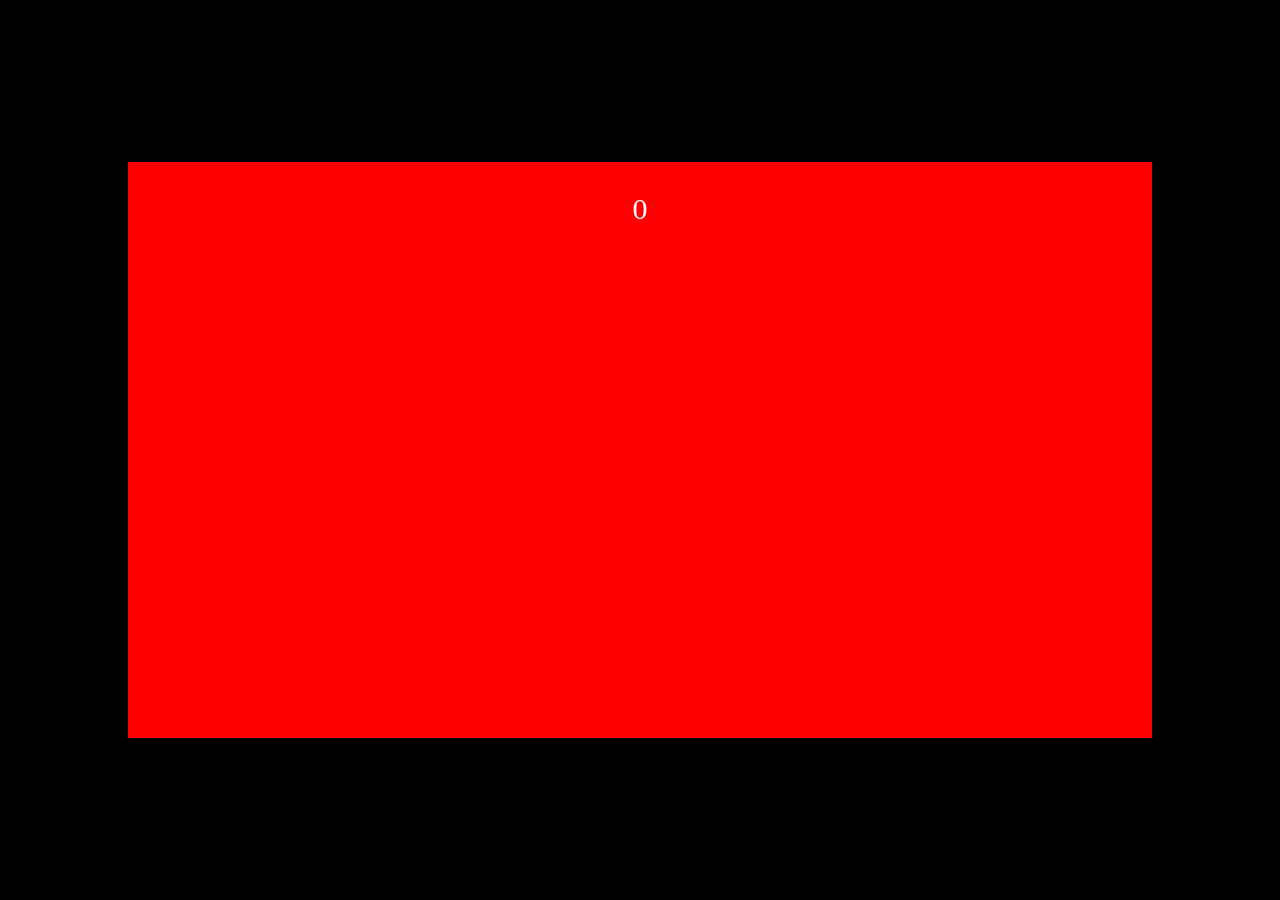
==== app/index.html @ ef9cbfda "added the scrit ref to pipes.js" ====
<!doctype html>
<!--[if lt IE 7]>      <html class="no-js lt-ie9 lt-ie8 lt-ie7"> <![endif]-->
<!--[if IE 7]>         <html class="no-js lt-ie9 lt-ie8"> <![endif]-->
<!--[if IE 8]>         <html class="no-js lt-ie9"> <![endif]-->
<!--[if gt IE 8]><!--> <html class="no-js"> <!--<![endif]-->
    <head>
        <meta charset="utf-8">
        <title>html5 game new</title>
        <meta name="description" content="">
        <meta name="viewport" content="width=device-width">
        <link rel="shortcut icon" href="/favicon.ico">
        <!-- Place favicon.ico and apple-touch-icon.png in the root directory -->
        <!-- build:css styles/vendor.css -->
        <!-- bower:css -->

        <!-- endbower -->
        <!-- endbuild -->
        <!-- build:css(.tmp) styles/main.css -->
        <link rel="stylesheet" href="styles/main.css">
        <!-- endbuild -->
    </head>
    <body>
        <!--[if lt IE 10]>
            <p class="browsehappy">You are using an <strong>outdated</strong> browser. Please <a href="http://browsehappy.com/">upgrade your browser</a> to improve your experience.</p>
        <![endif]-->

        <div class="GameCanvas">

            <p class="score">0</p>

            <div class="Player"></div>
            <div class="Pipes">
                <!-- <div class="Pipe">
                    <div class="Toppipe"></div>
                    <div class="Bottompipe"></div>
                </div> -->
            </div>
            <div class="Ground"></div>

            <div class="Scoreboard">
                <h1>GAME OVER!</h1>
                <button class="Scoreboard-restart">
                    <span class="Scoreboard-restartText">Restart</span>
                </button>
            </div>
        </div>

        <!-- build:js scripts/vendor.js -->
        <!-- bower:js -->
        <script src="../bower_components/jquery/dist/jquery.min.js"></script>
        <!-- endbower -->
        <!-- endbuild -->

        <!-- build:js({app,.tmp}) scripts/main.js -->
        <script src="scripts/main.js"></script>
        <script src="scripts/controls.js"></script>
        <script src="scripts/game.js"></script>
        <script src="scripts/player.js"></script>
        <script src="scripts/ground.js"></script>
        <script src="scripts/pipe.js"></script>
        <script src="scripts/pipes.js"></script>
        <script src="scripts/utils.js"></script>
        <!-- endbuild -->
</body>
</html>
---- app/styles/main.css ----
.Player {
	position: absolute;
	top: 0;
	left: 0;
	width: 5em;
	height: 5em;
	background-image: url('/images/dabs.png');
	background-size: cover;
}

.Scoreboard {
	color: white;
	position: absolute;
	left: 50%;
	top: 10em;
	height: 30em;
	width: 40em;
	margin-left: -20em;
	box-sizing: border-box;
	background: purple;
	text-align: center;
	-webkit-transform: translateZ(0) translate(0, -40em);
	-webkit-transition: -webkit-transform 0.5s;
}

/**
* Reset transform to animate it into the correct spot on the screen.
*/
.Scoreboard.is-visible {
	-webkit-transform: none;
}

.Scoreboard-restart {
	margin-top: 20em;
	font-size: inherit;
	padding: 0.4em 1.5em;
	border: 0.2em solid white;
	background: none;
	cursor: pointer;
}
.Scoreboard-restartText {
font-family: 'Comic Sans MS', serif;
font-size: 2.4em;
color: white;
}
body {
background: black;
}
.browsehappy {
margin: 0.2em 0;
/*background: ?#?ccc?;*/
color: #000;
padding: 0.2em 0;
}
.GameCanvas {
font-size: 10px;
position: absolute;
left: 50%;
top: 50%;
width: 102.4em;
height: 57.6em;
margin-left: -51.2em;
margin-top: -28.8em;
overflow: hidden;
background: red;
background-image: url('/images/background.png');
background-position-y: -5em;
}
.score {
  position: absolute;
  font-size: 3em;
  width: 100%;
  display: block;
  text-align: center;
  color: #fff;
  z-index: 4;
}
.Ground {
	position: absolute;
	width: 204.8em;
	height: 7.6em;
	margin-top: 50em;
	background-image: url('/images/ground.png');
	background-repeat: repeat-x;
}

.Pipe {
	position: absolute;
	width: 14em;
	height: 50em;
}

.Toppipe {
	width: 14em;
	height: 14em;
	background: url('/images/toppipe.png') bottom;
	background-repeat: no-repeat;
	-moz-transform: scaleY(1);
    -o-transform: scaleY(1);
    -webkit-transform: scaleY(1);
    -ms-transform: scaleY(1);
    transform: scaleY(1);
    -ms-filter: "FlipH";
    filter: FlipH;
}

.Bottompipe {
	margin-top: 30em;
	width: 14em;
	height: 14em;
	background-image: url('/images/pipe.png');
	background-repeat: no-repeat;
	/*
	-moz-transform: scaleY(-1);
    -o-transform: scaleY(-1);
    -webkit-transform: scaleY(-1);
    -ms-transform: scaleY(-1);
    transform: scaleY(-1);
    -ms-filter: "FlipH";
    filter: FlipH;
    */
}
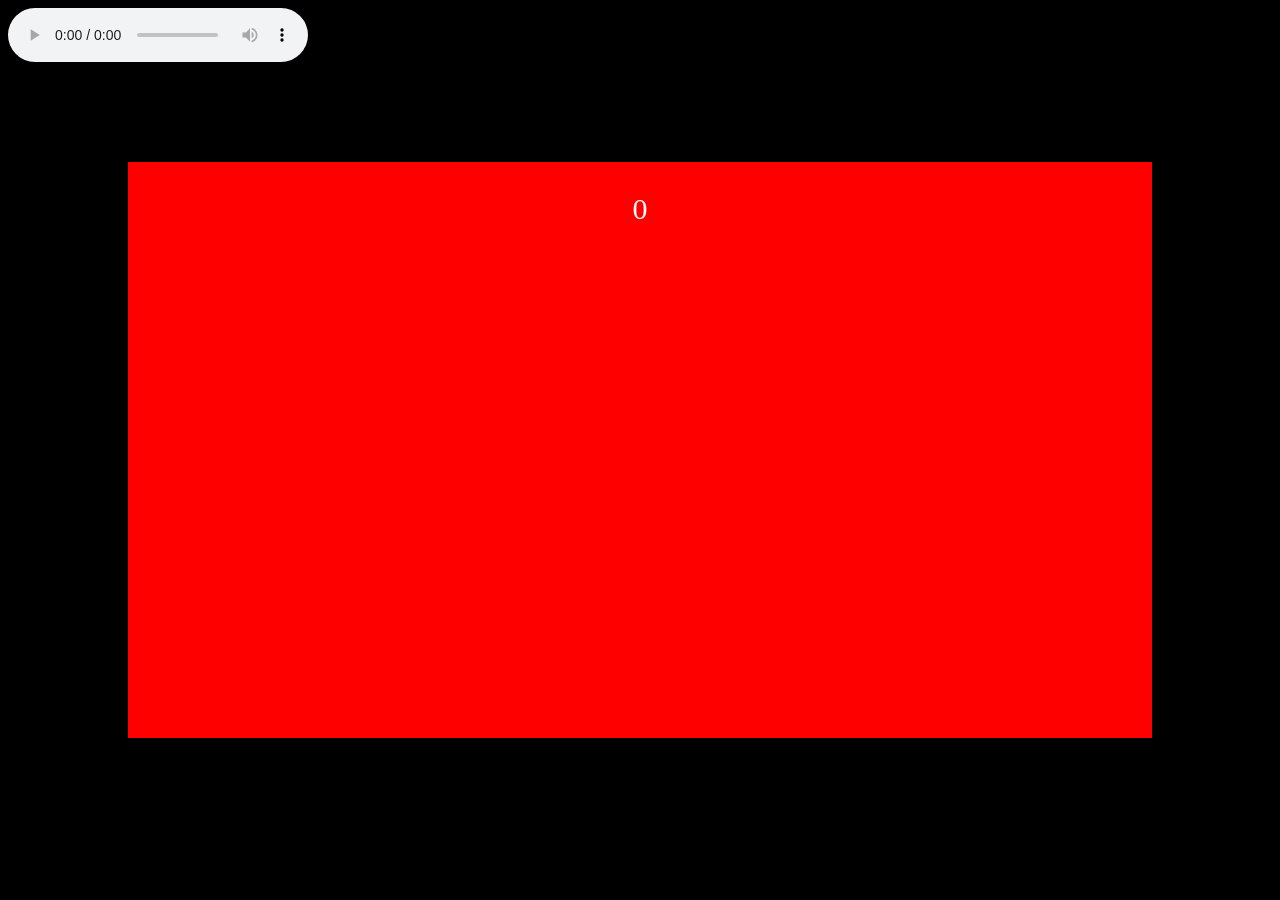
==== commit bf1fa03a: "sound effects" ====
--- a/app/index.html
+++ b/app/index.html
@@ -29,21 +29,33 @@
             <p class="score">0</p>
 
             <div class="Player"></div>
+
             <div class="Pipes">
                 <!-- <div class="Pipe">
                     <div class="Toppipe"></div>
                     <div class="Bottompipe"></div>
                 </div> -->
             </div>
+            <div class="Wing"></div>
             <div class="Ground"></div>
-
             <div class="Scoreboard">
                 <h1>GAME OVER!</h1>
+                <h2 class="score">0</h2>
                 <button class="Scoreboard-restart">
                     <span class="Scoreboard-restartText">Restart</span>
                 </button>
             </div>
         </div>
+
+        <audio id="backgroundMusic" controls="controls" loop="loop">
+            <source src="/audio/hungry.mp3" />
+        </audio>
+        <audio id="WilhelmScream" controls="controls" hidden="hidden">
+            <source src="/audio/WilhelmScream.mp3" />
+        </audio>
+        <audio id="Flap" controls="controls" hidden="hidden" preload="preload">
+            <source src="/audio/Flap.mp3" />
+        </audio>
 
         <!-- build:js scripts/vendor.js -->
         <!-- bower:js -->
@@ -56,6 +68,7 @@
         <script src="scripts/controls.js"></script>
         <script src="scripts/game.js"></script>
         <script src="scripts/player.js"></script>
+        <script src="scripts/wing.js"></script>
         <script src="scripts/ground.js"></script>
         <script src="scripts/pipe.js"></script>
         <script src="scripts/pipes.js"></script>
--- a/app/styles/main.css
+++ b/app/styles/main.css
@@ -39,32 +39,32 @@
 	cursor: pointer;
 }
 .Scoreboard-restartText {
-font-family: 'Comic Sans MS', serif;
-font-size: 2.4em;
-color: white;
-}
-body {
-background: black;
+	font-family: 'Comic Sans MS', serif;
+	font-size: 2.4em;
+	color: white;
+	}
+	body {
+	background: black;
 }
 .browsehappy {
-margin: 0.2em 0;
-/*background: ?#?ccc?;*/
-color: #000;
-padding: 0.2em 0;
+	margin: 0.2em 0;
+	/*background: ?#?ccc?;*/
+	color: #000;
+	padding: 0.2em 0;
 }
 .GameCanvas {
-font-size: 10px;
-position: absolute;
-left: 50%;
-top: 50%;
-width: 102.4em;
-height: 57.6em;
-margin-left: -51.2em;
-margin-top: -28.8em;
-overflow: hidden;
-background: red;
-background-image: url('/images/background.png');
-background-position-y: -5em;
+	font-size: 10px;
+	position: absolute;
+	left: 50%;
+	top: 50%;
+	width: 102.4em;
+	height: 57.6em;
+	margin-left: -51.2em;
+	margin-top: -28.8em;
+	overflow: hidden;
+	background: red;
+	background-image: url('/images/bg.png');
+	background-size: cover;
 }
 .score {
   position: absolute;
@@ -86,14 +86,15 @@
 
 .Pipe {
 	position: absolute;
-	width: 14em;
+	width: 10em;
 	height: 50em;
 }
 
 .Toppipe {
-	width: 14em;
+	width: 10em;
 	height: 14em;
 	background: url('/images/toppipe.png') bottom;
+	background-size: cover;
 	background-repeat: no-repeat;
 	-moz-transform: scaleY(1);
     -o-transform: scaleY(1);
@@ -106,9 +107,10 @@
 
 .Bottompipe {
 	margin-top: 30em;
-	width: 14em;
+	width: 10em;
 	height: 14em;
 	background-image: url('/images/pipe.png');
+	background-size: cover;
 	background-repeat: no-repeat;
 	/*
 	-moz-transform: scaleY(-1);
@@ -119,4 +121,14 @@
     -ms-filter: "FlipH";
     filter: FlipH;
     */
-}+}
+
+.Wing {
+	position: absolute;
+	width: 3.4em;
+	height: 3em;
+	background-image: url('/images/Wing.png');
+	background-size: cover;
+}
+
+
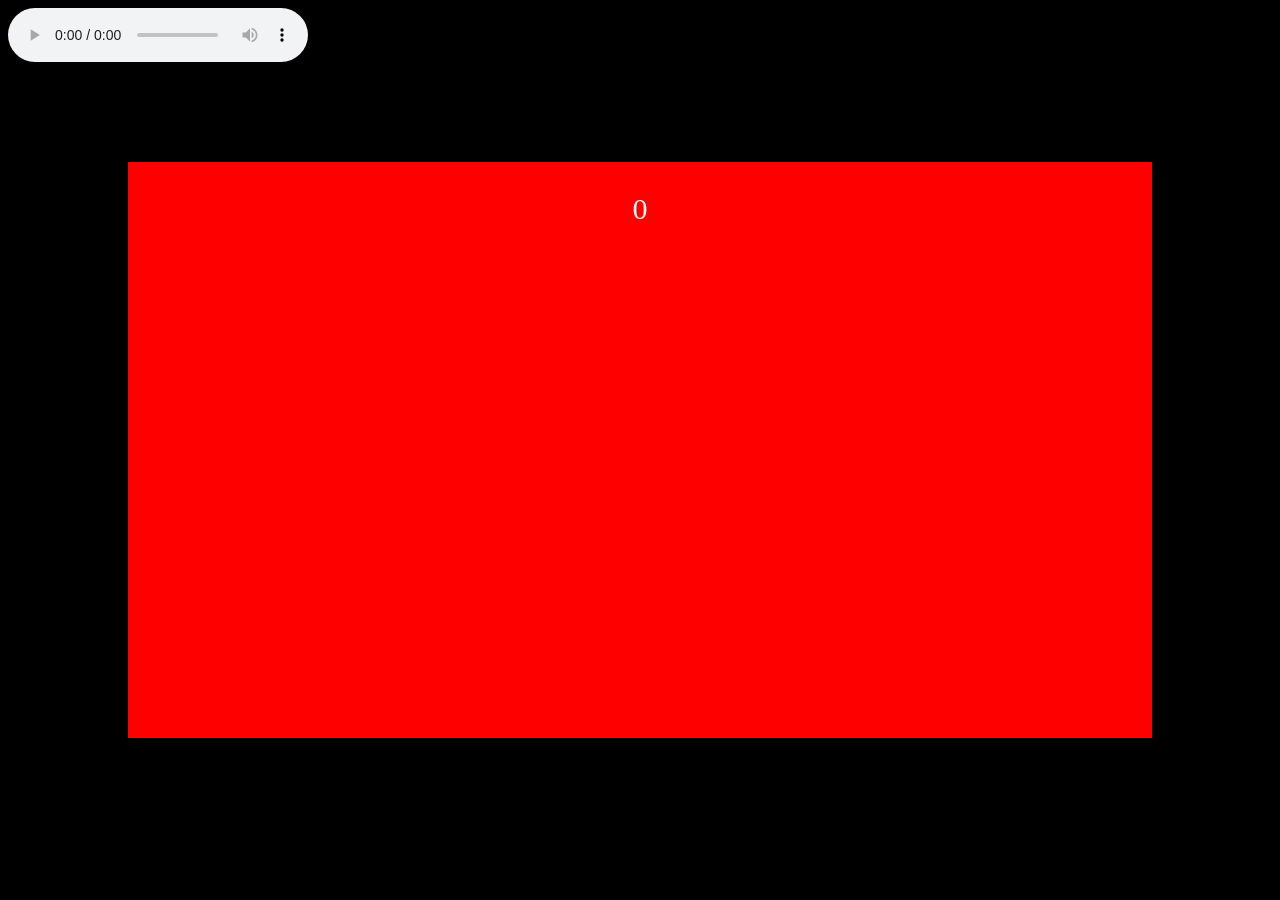
==== commit fb93565a: "adding sun for paralex effect" ====
--- a/app/index.html
+++ b/app/index.html
@@ -25,6 +25,7 @@
         <![endif]-->
 
         <div class="GameCanvas">
+            <div class="Sun"></div>
 
             <p class="score">0</p>
 
@@ -72,6 +73,7 @@
         <script src="scripts/ground.js"></script>
         <script src="scripts/pipe.js"></script>
         <script src="scripts/pipes.js"></script>
+        <script src="scripts/sun.js"></script>
         <script src="scripts/utils.js"></script>
         <!-- endbuild -->
 </body>
--- a/app/styles/main.css
+++ b/app/styles/main.css
@@ -131,4 +131,11 @@
 	background-size: cover;
 }
 
+.Sun {
+	position: absolute;
+	width: 14em;
+	height: 14em;
+	background-image: url('/images/sun.png');
+	background-size: cover;
+}
 
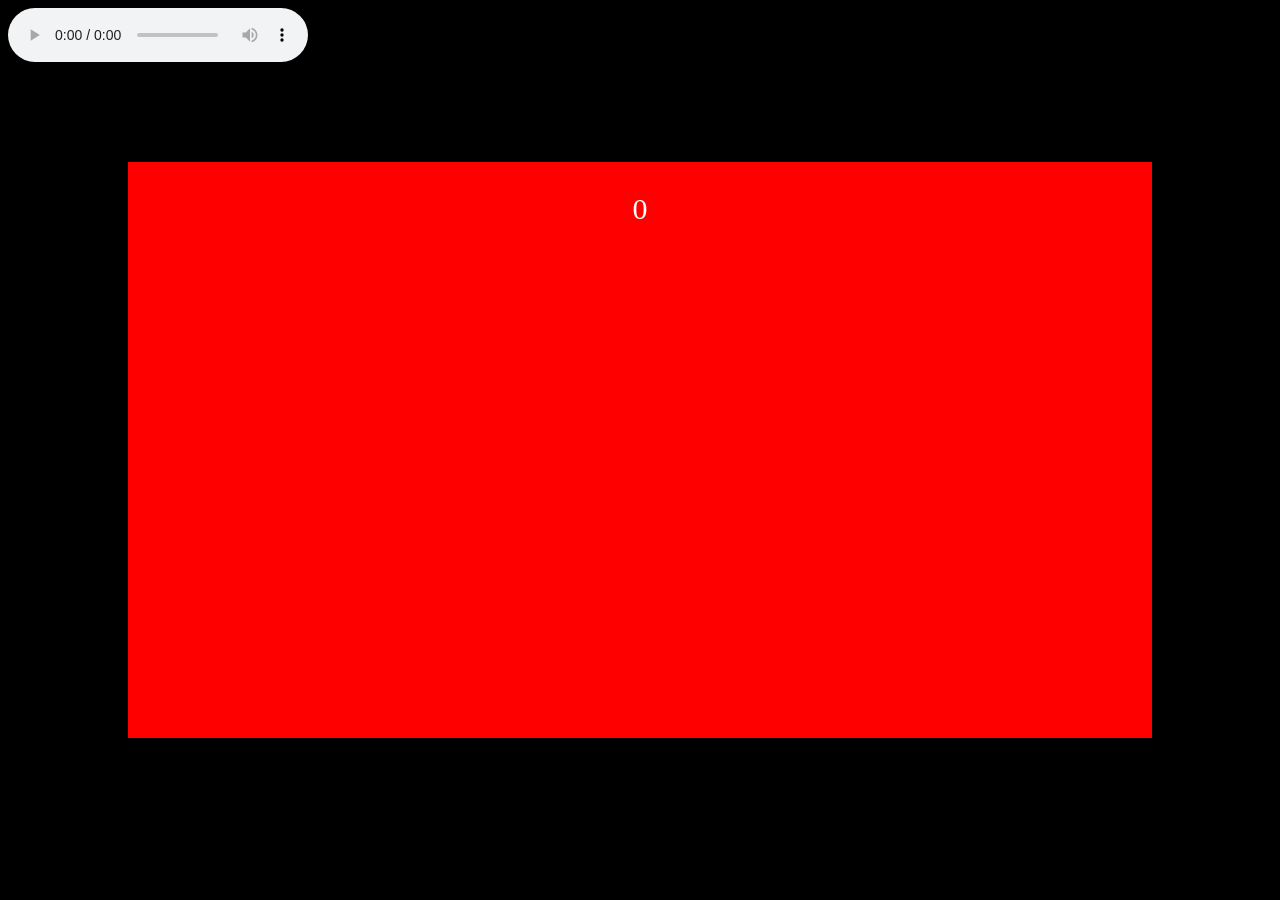
==== commit c7f4d677: "i like spaceships more" ====
--- a/app/index.html
+++ b/app/index.html
@@ -25,7 +25,7 @@
         <![endif]-->
 
         <div class="GameCanvas">
-            <div class="Sun"></div>
+            <div class="Spaceship"></div>
 
             <p class="score">0</p>
 
@@ -73,7 +73,7 @@
         <script src="scripts/ground.js"></script>
         <script src="scripts/pipe.js"></script>
         <script src="scripts/pipes.js"></script>
-        <script src="scripts/sun.js"></script>
+        <script src="scripts/spaceship.js"></script>
         <script src="scripts/utils.js"></script>
         <!-- endbuild -->
 </body>
--- a/app/styles/main.css
+++ b/app/styles/main.css
@@ -131,11 +131,11 @@
 	background-size: cover;
 }
 
-.Sun {
+.Spaceship {
 	position: absolute;
-	width: 14em;
-	height: 14em;
-	background-image: url('/images/sun.png');
+	width: 5em;
+	height: 2em;
+	background-image: url('/images/spaceship.png');
 	background-size: cover;
 }
 
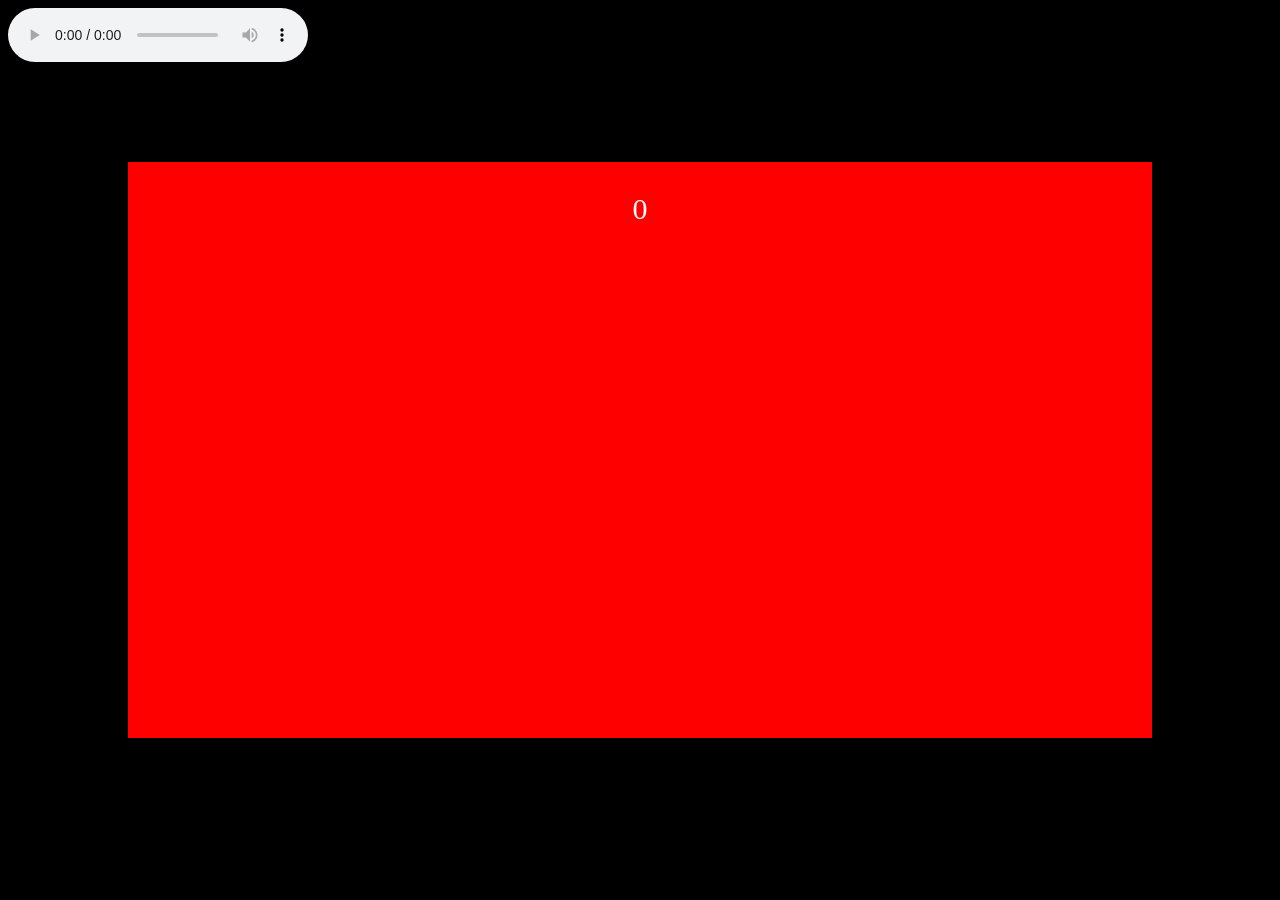
==== commit 45f702a3: "Adding highscore count, it's is not working properly" ====
--- a/app/index.html
+++ b/app/index.html
@@ -41,14 +41,15 @@
             <div class="Ground"></div>
             <div class="Scoreboard">
                 <h1>GAME OVER!</h1>
-                <h2 class="score">0</h2>
+                <h2 class="score"></h2>
+                <h3 class="highscore"></h3>
                 <button class="Scoreboard-restart">
                     <span class="Scoreboard-restartText">Restart</span>
                 </button>
             </div>
         </div>
 
-        <audio id="backgroundMusic" controls="controls" loop="loop">
+        <audio id="backgroundMusic" autoplay="autoplay" controls="controls" loop="loop">
             <source src="/audio/hungry.mp3" />
         </audio>
         <audio id="WilhelmScream" controls="controls" hidden="hidden">
--- a/app/styles/main.css
+++ b/app/styles/main.css
@@ -139,3 +139,12 @@
 	background-size: cover;
 }
 
+.highscore {
+	position: absolute;
+  	font-size: 6em;
+  	width: 100%;
+  	display: block;
+  	text-align: center;
+  	color: #fff;
+  	z-index: 4;
+}
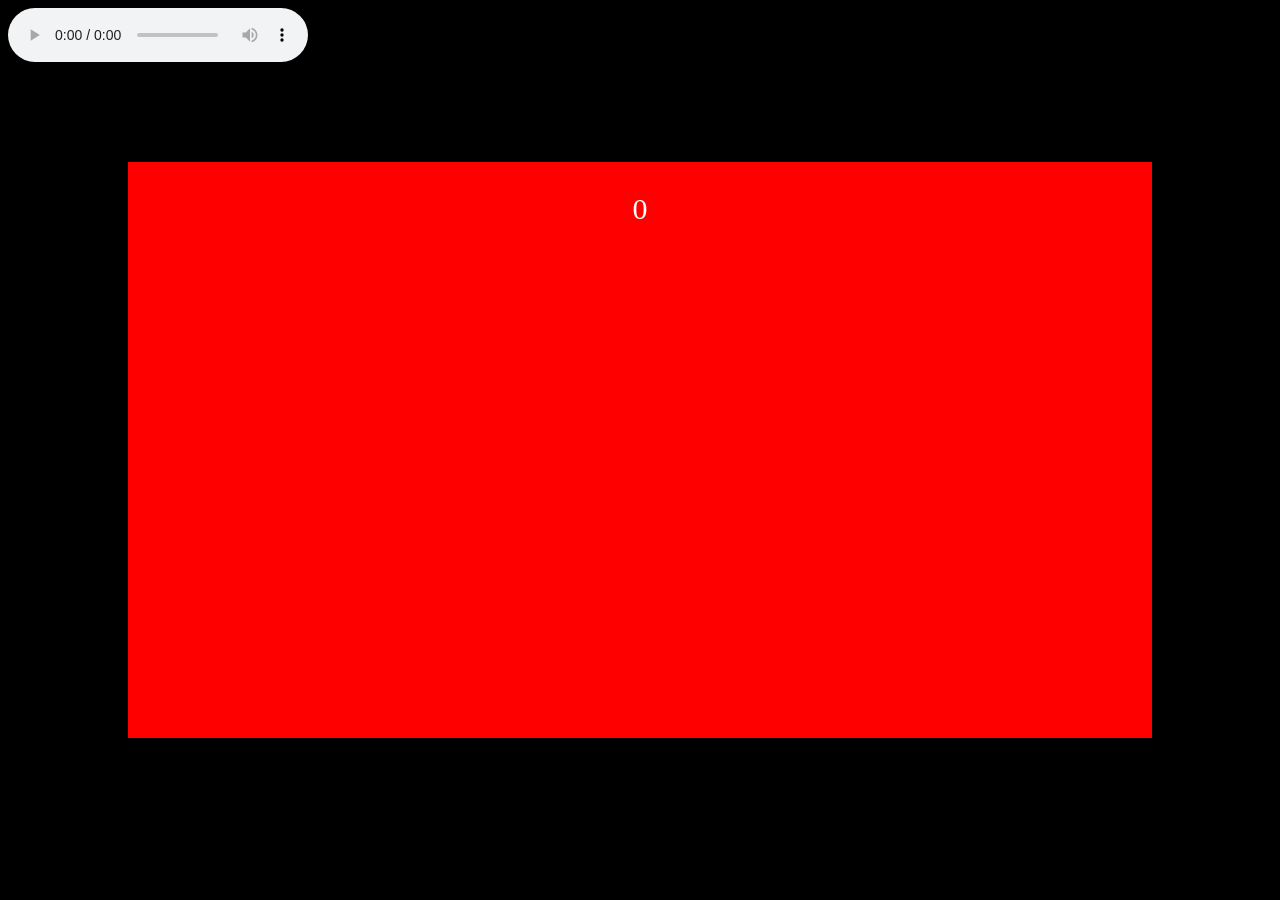
==== commit 9b8986dc: "adding sass...Incomplete" ====
--- a/app/index.html
+++ b/app/index.html
@@ -12,7 +12,6 @@
         <!-- Place favicon.ico and apple-touch-icon.png in the root directory -->
         <!-- build:css styles/vendor.css -->
         <!-- bower:css -->
-
         <!-- endbower -->
         <!-- endbuild -->
         <!-- build:css(.tmp) styles/main.css -->
@@ -61,7 +60,7 @@
 
         <!-- build:js scripts/vendor.js -->
         <!-- bower:js -->
-        <script src="../bower_components/jquery/dist/jquery.min.js"></script>
+        <script src="bower_components/jquery/dist/jquery.js"></script>
         <!-- endbower -->
         <!-- endbuild -->
 
--- a/app/styles/main.css
+++ b/app/styles/main.css
@@ -87,7 +87,7 @@
 .Pipe {
 	position: absolute;
 	width: 10em;
-	height: 50em;
+	height: 14em;
 }
 
 .Toppipe {
@@ -112,15 +112,6 @@
 	background-image: url('/images/pipe.png');
 	background-size: cover;
 	background-repeat: no-repeat;
-	/*
-	-moz-transform: scaleY(-1);
-    -o-transform: scaleY(-1);
-    -webkit-transform: scaleY(-1);
-    -ms-transform: scaleY(-1);
-    transform: scaleY(-1);
-    -ms-filter: "FlipH";
-    filter: FlipH;
-    */
 }
 
 .Wing {
